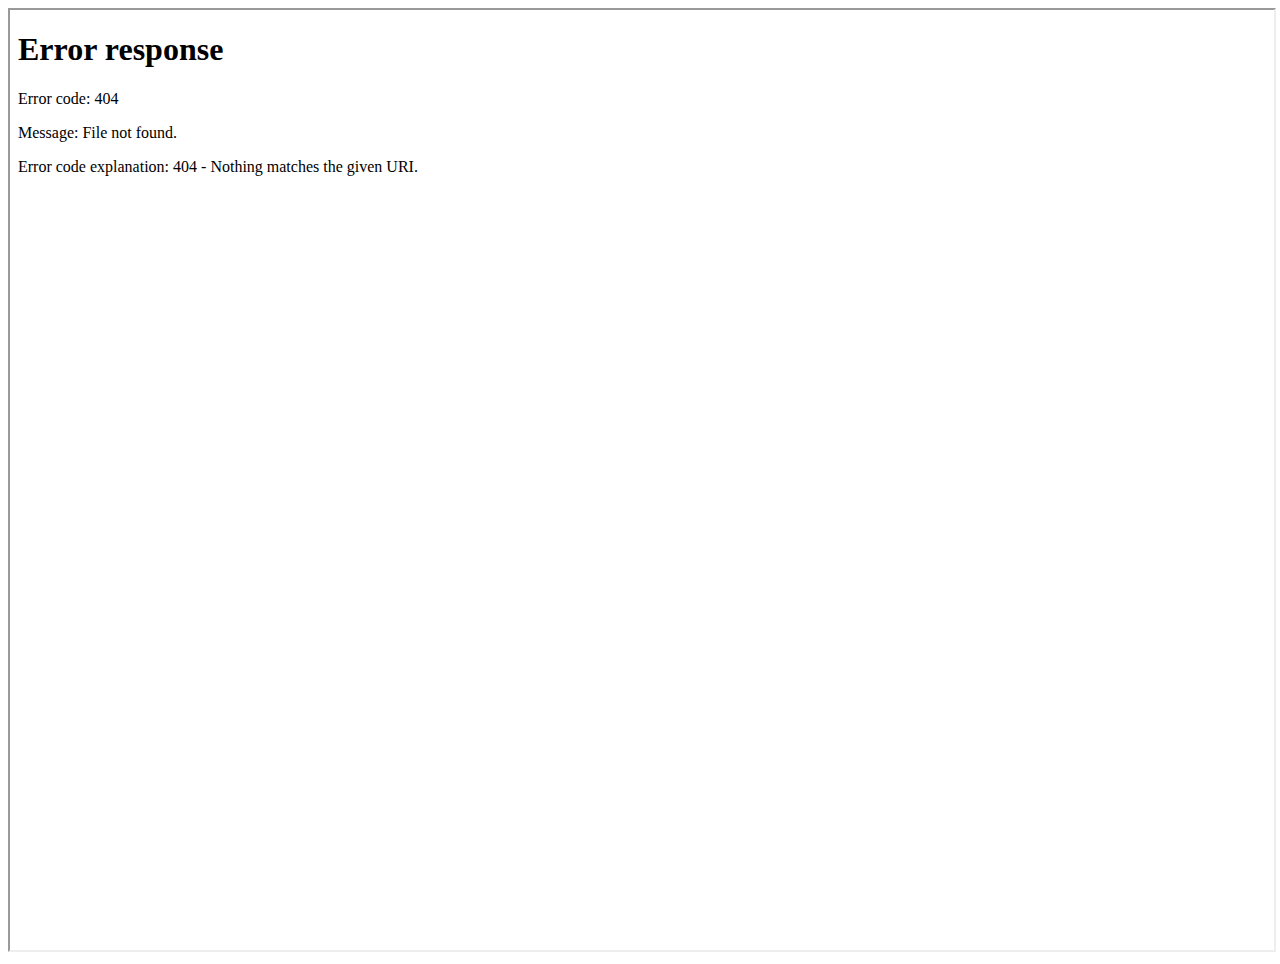
==== policy.html @ 9d71c6c4 "Add policy.html & apply.html" ====
<!DOCTYPE html><html lang="en"><head><meta charset="UTF-8"><meta http-equiv="X-UA-Compatible" content="IE=edge"><meta name="viewport" content="width=device-width,initial-scale=1"><title>Политикой обработки персональных данных</title></head><body><iframe src="policy.pdf" width="100%" height="940vh"></iframe></body></html>
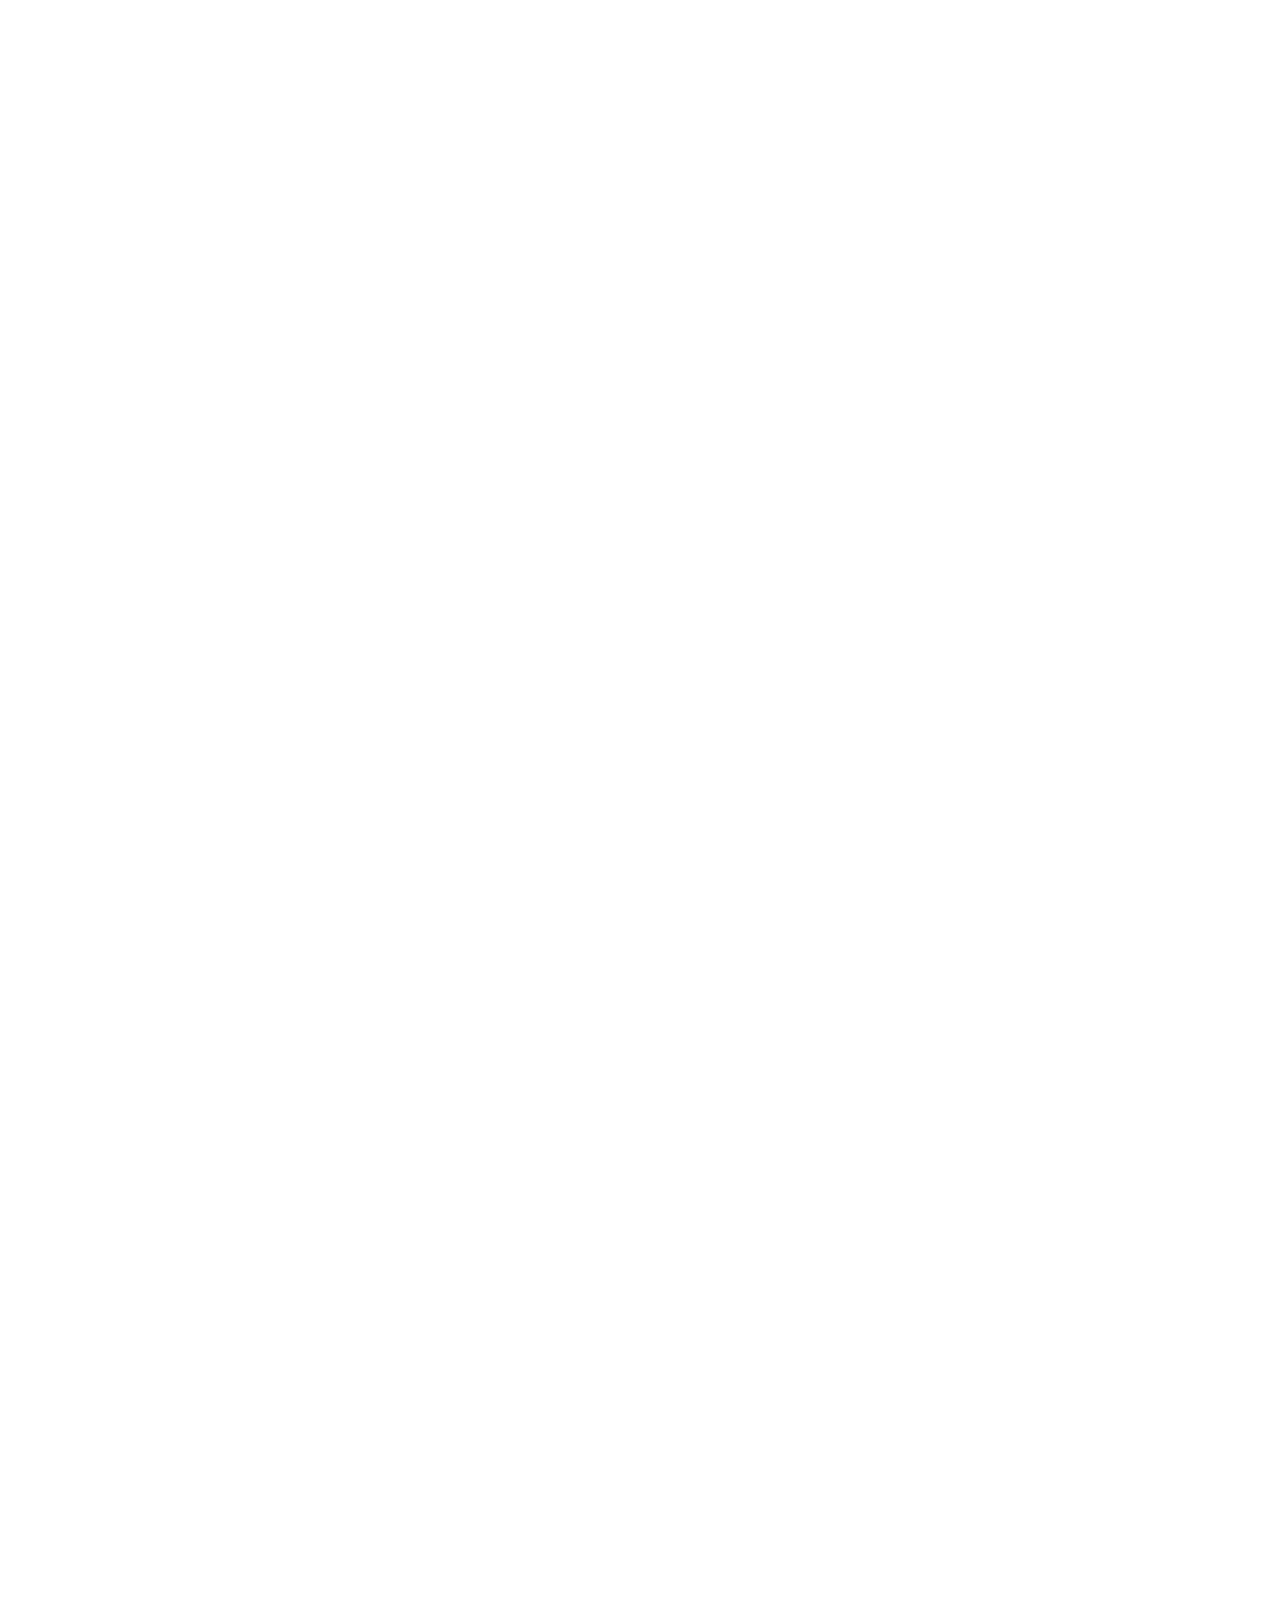
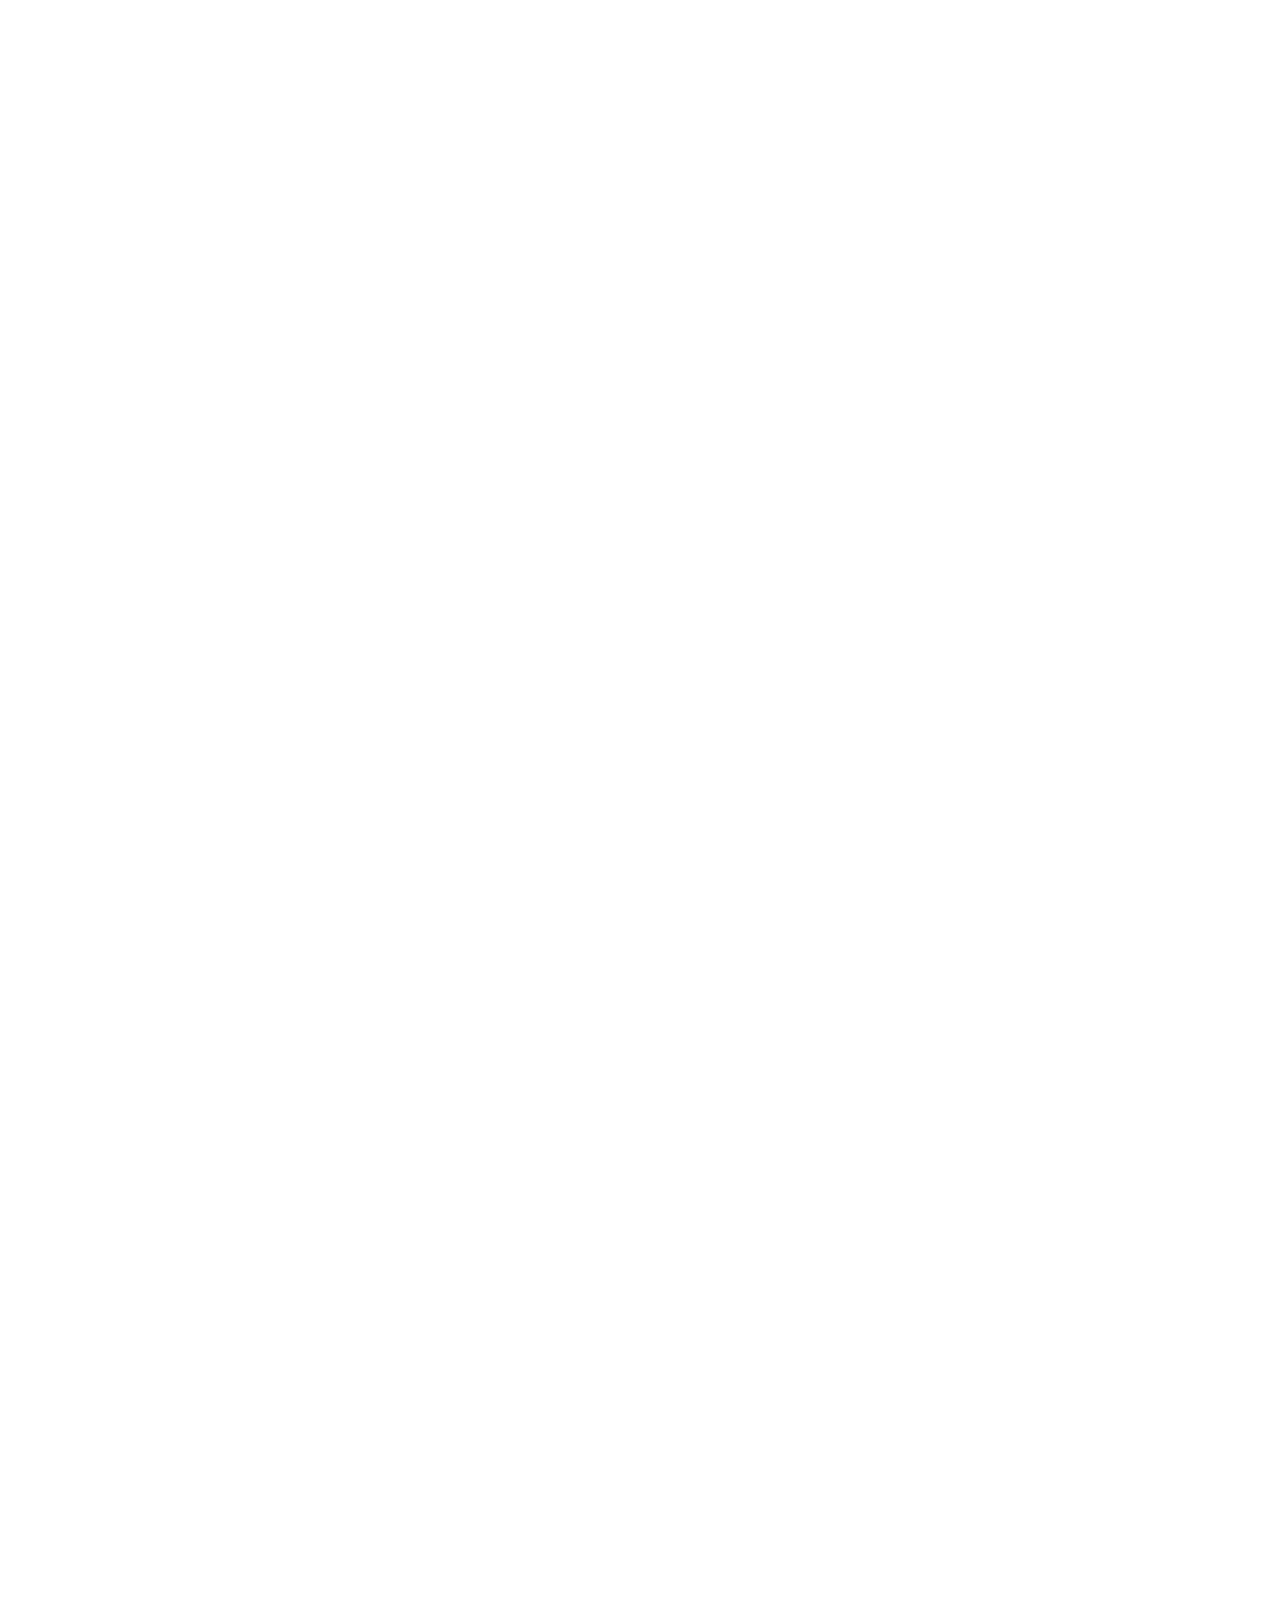
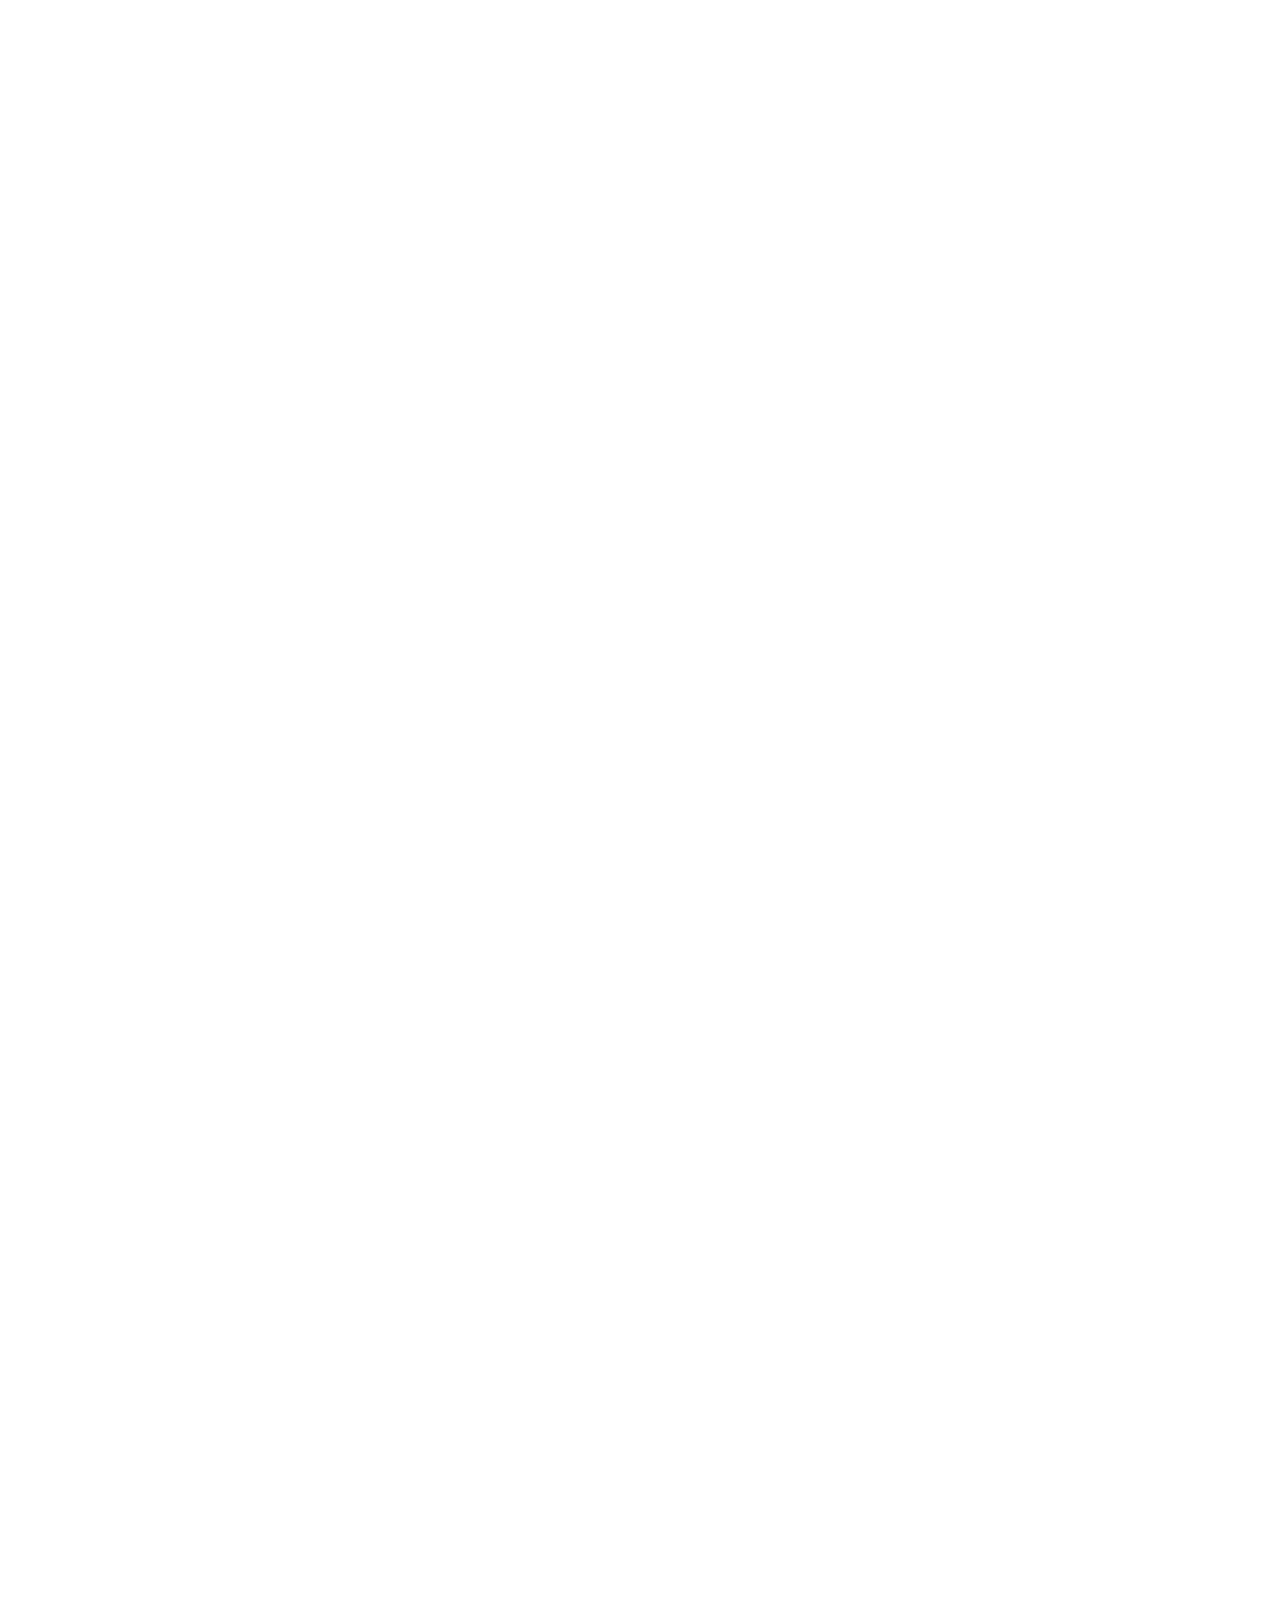
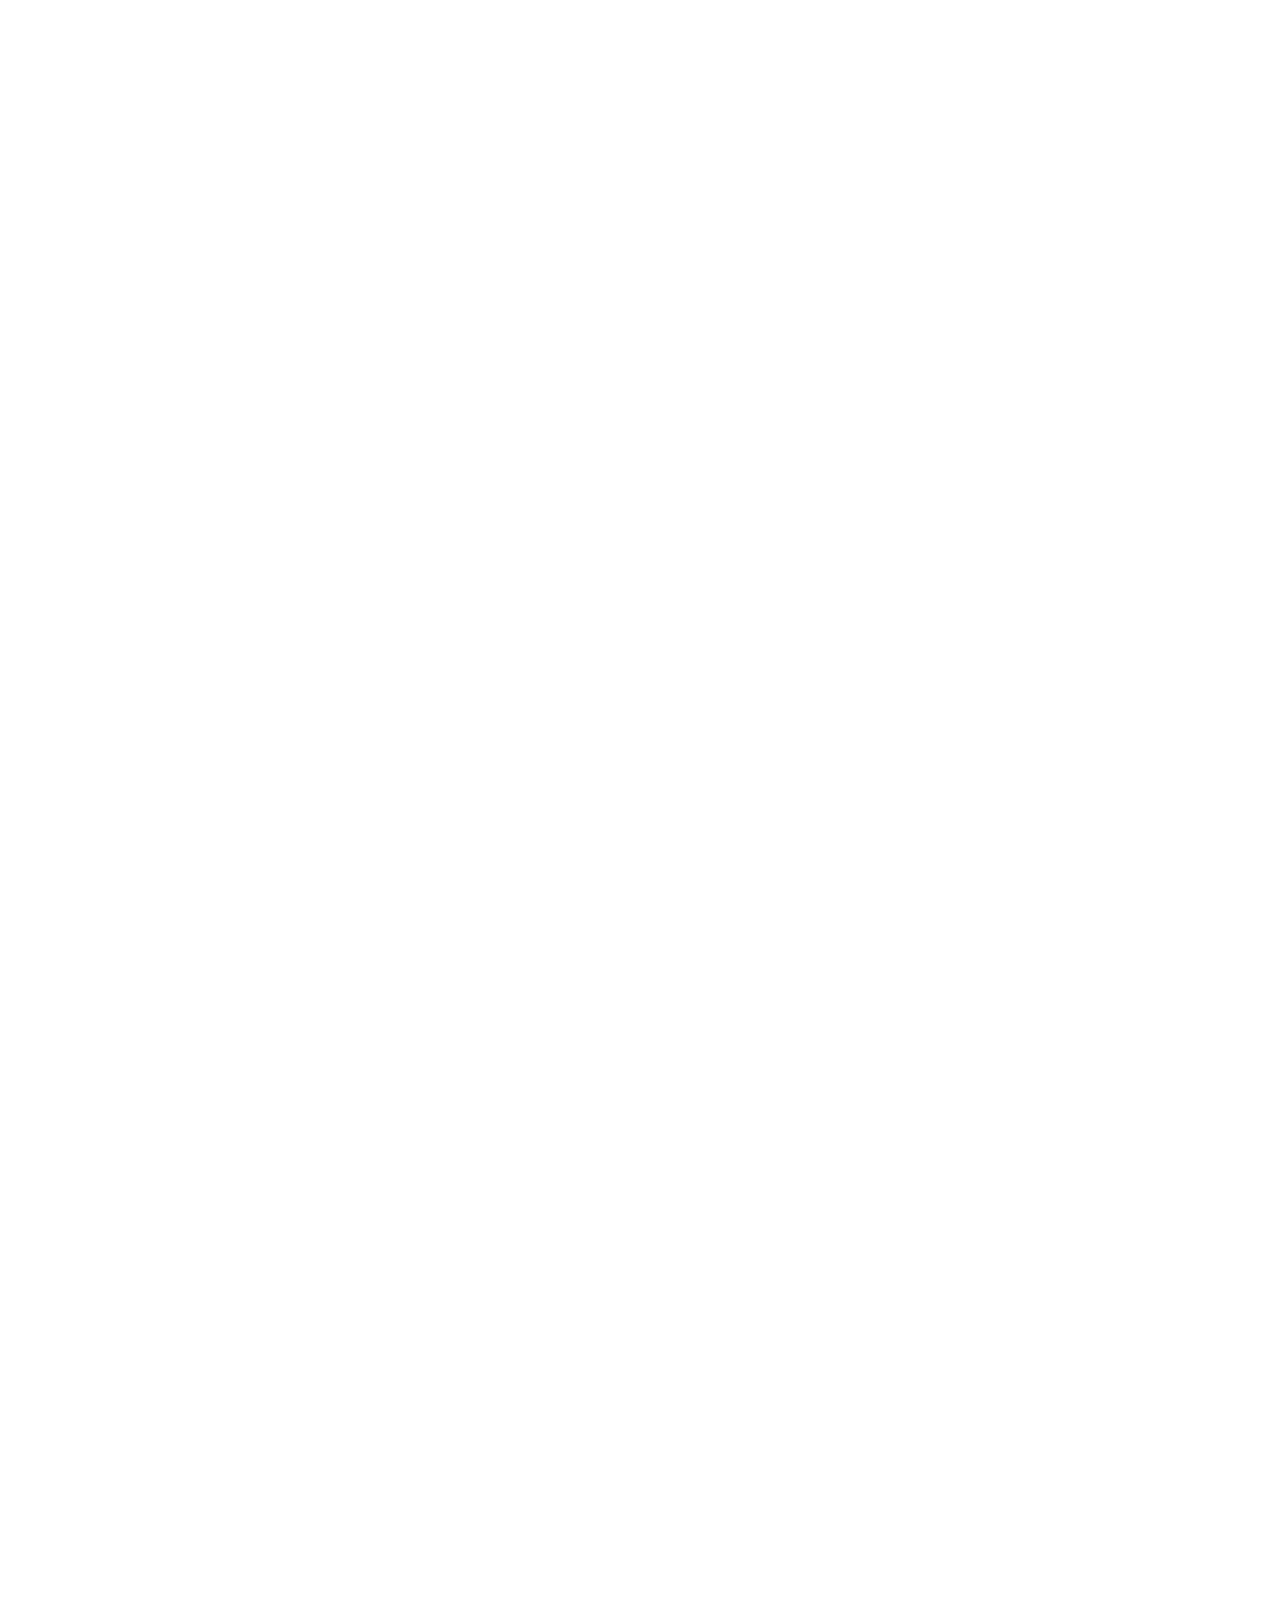
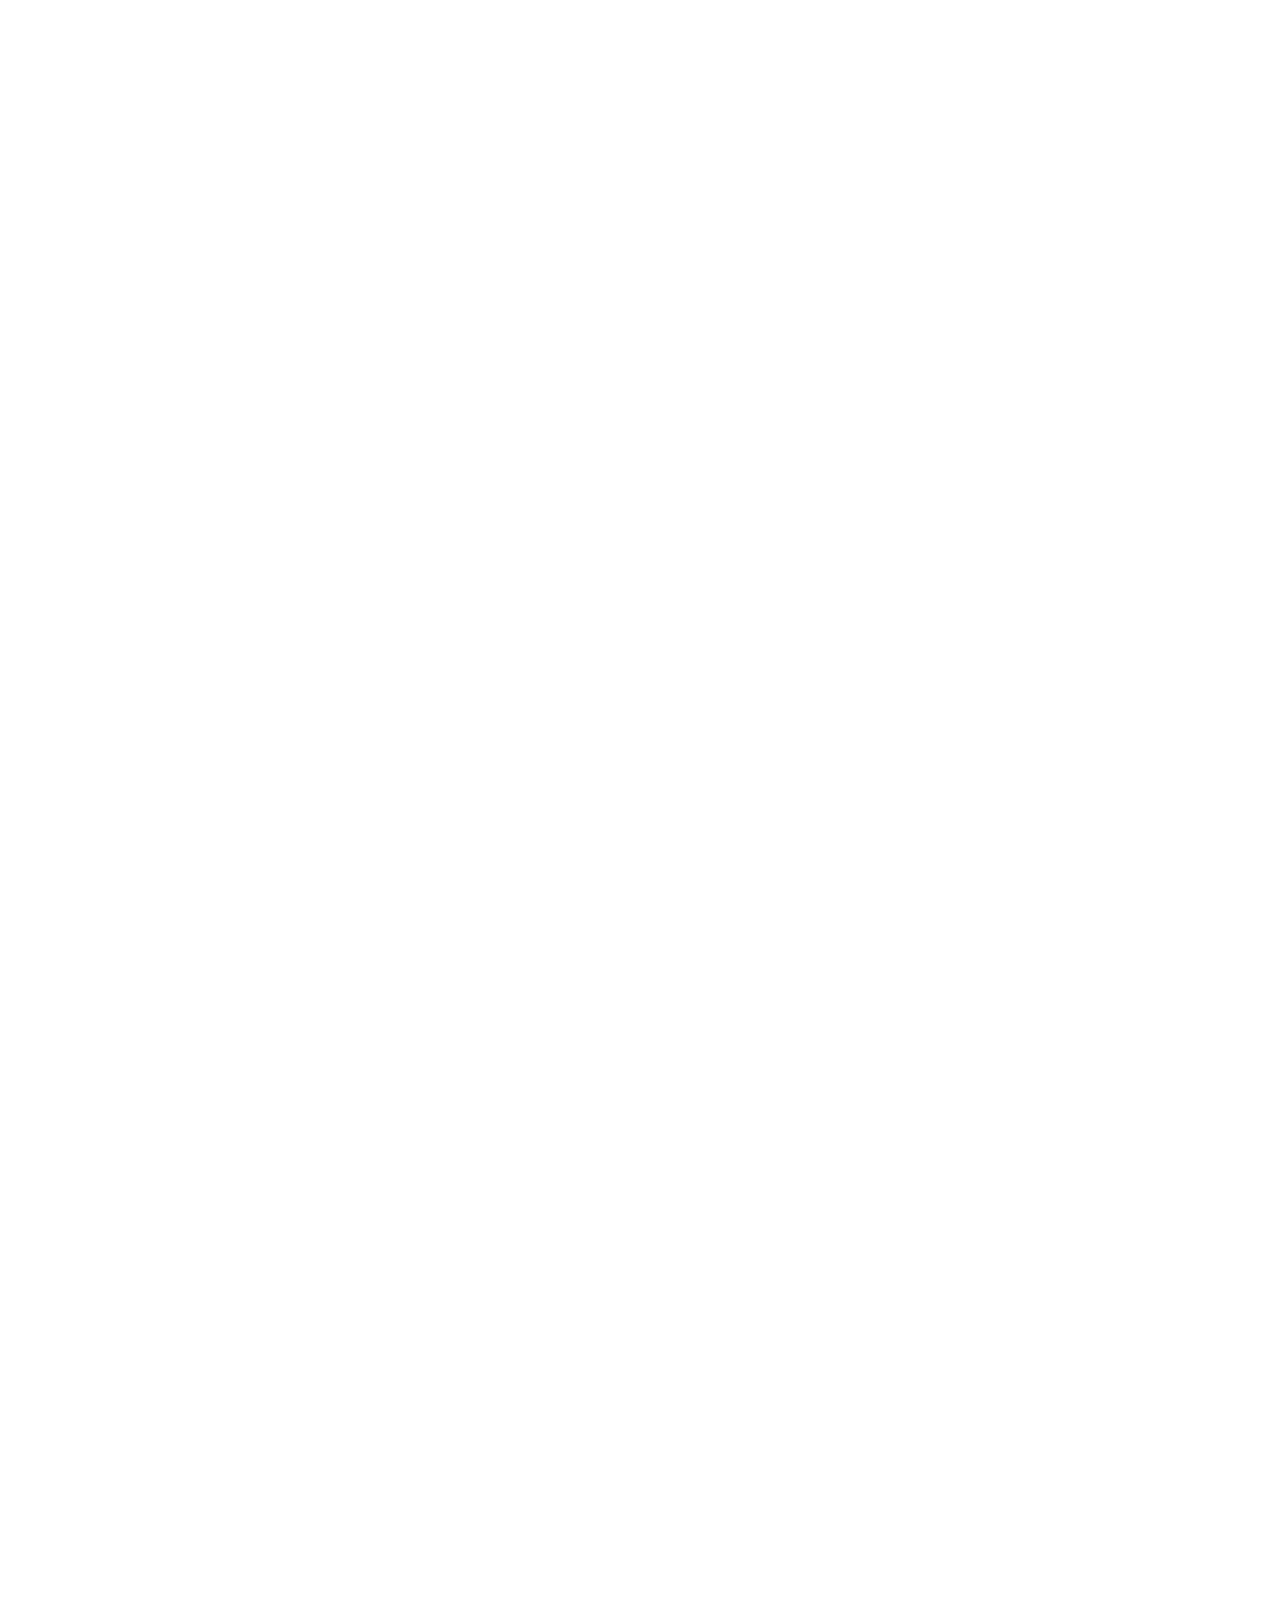
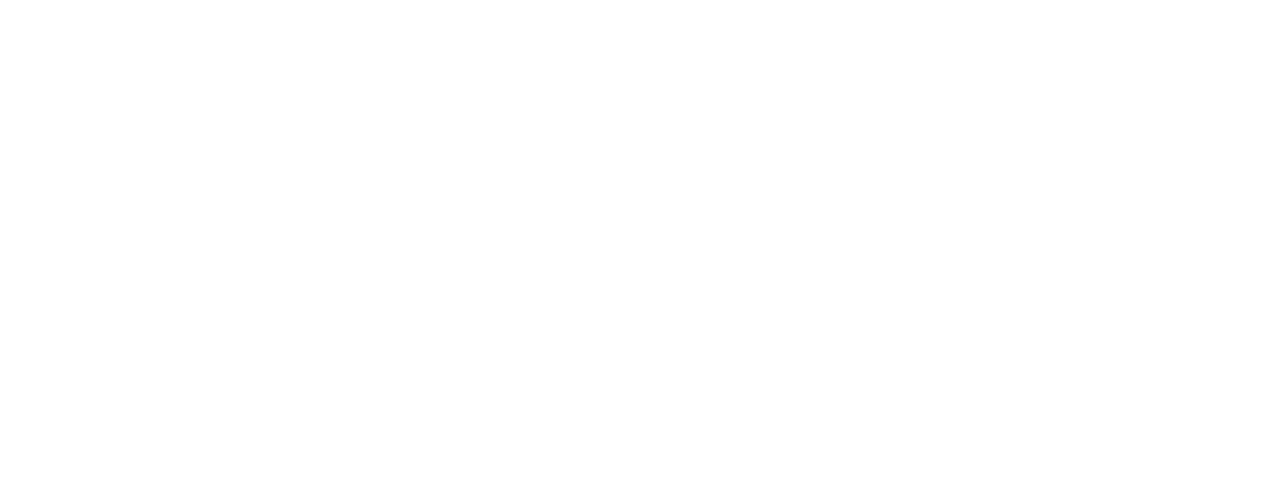
==== commit 59036ade: "change policy.html" ====
--- a/policy.html
+++ b/policy.html
@@ -1 +1 @@
-<!DOCTYPE html><html lang="en"><head><meta charset="UTF-8"><meta http-equiv="X-UA-Compatible" content="IE=edge"><meta name="viewport" content="width=device-width,initial-scale=1"><title>Политикой обработки персональных данных</title></head><body><iframe src="policy.pdf" width="100%" height="940vh"></iframe></body></html>+<!DOCTYPE html><html lang="en"><head><meta charset="UTF-8"><meta http-equiv="X-UA-Compatible" content="IE=edge"><meta name="viewport" content="width=device-width,initial-scale=1"><title>Политика обработки персональных данных</title></head><body><iframe src="https://docs.google.com/viewer?url=https://georgyshagin.github.io/Ksusha/policy.pdf&embedded=true" style="width: 100%; height: 940vh;" frameborder="0"></iframe></body></html>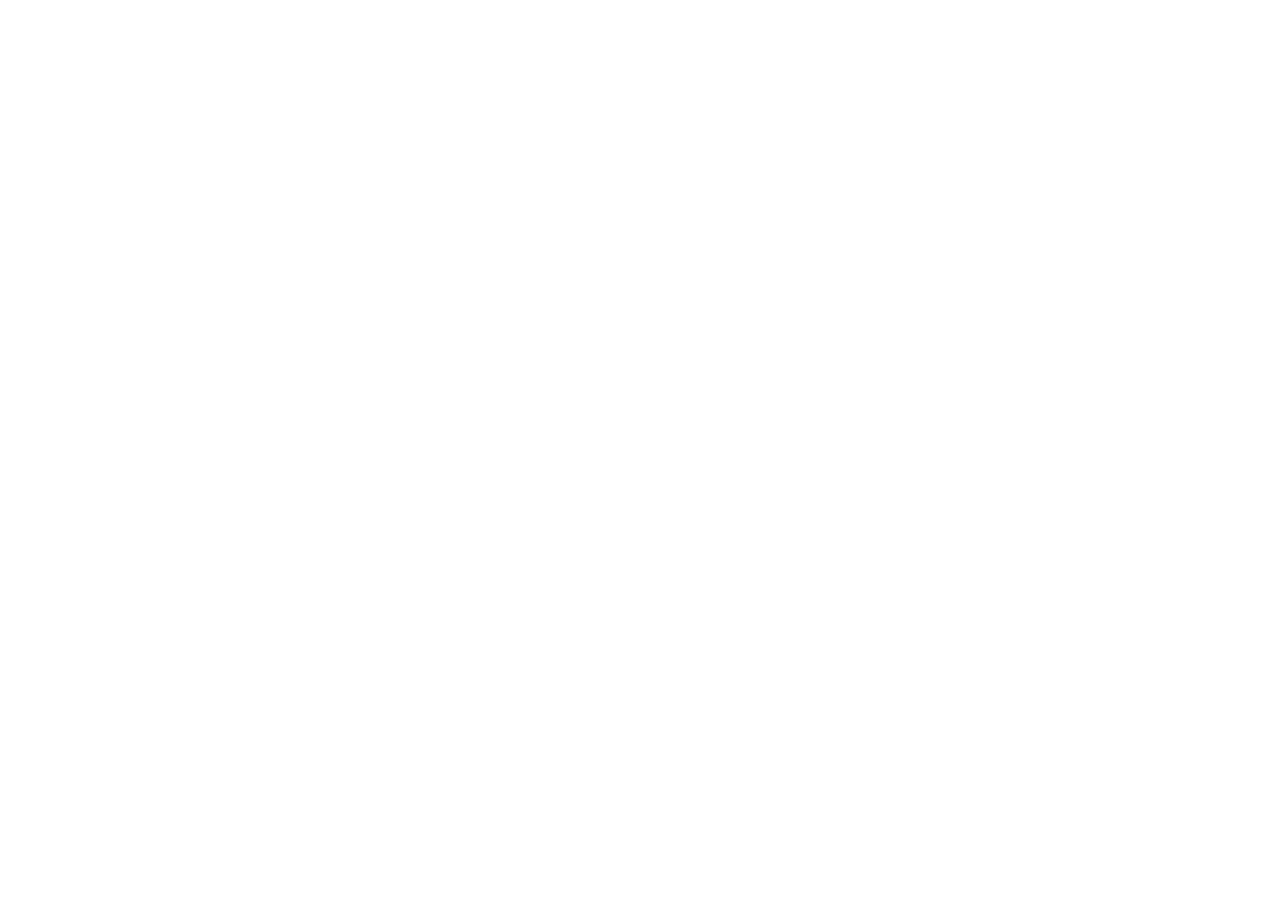
==== commit 7f5f51ab: "change_1 policy.html" ====
--- a/policy.html
+++ b/policy.html
@@ -1 +1 @@
-<!DOCTYPE html><html lang="en"><head><meta charset="UTF-8"><meta http-equiv="X-UA-Compatible" content="IE=edge"><meta name="viewport" content="width=device-width,initial-scale=1"><title>Политика обработки персональных данных</title></head><body><iframe src="https://docs.google.com/viewer?url=https://georgyshagin.github.io/Ksusha/policy.pdf&embedded=true" style="width: 100%; height: 940vh;" frameborder="0"></iframe></body></html>+<!DOCTYPE html><html lang="en"><head><meta charset="UTF-8"><meta http-equiv="X-UA-Compatible" content="IE=edge"><meta name="viewport" content="width=device-width,initial-scale=1"><title>Политика обработки персональных данных</title></head><body><iframe src="https://docs.google.com/viewer?url=https://georgyshagin.github.io/Ksusha/policy.pdf&embedded=true" style="width: 100%; height: 97vh;" frameborder="0"></iframe></body></html>